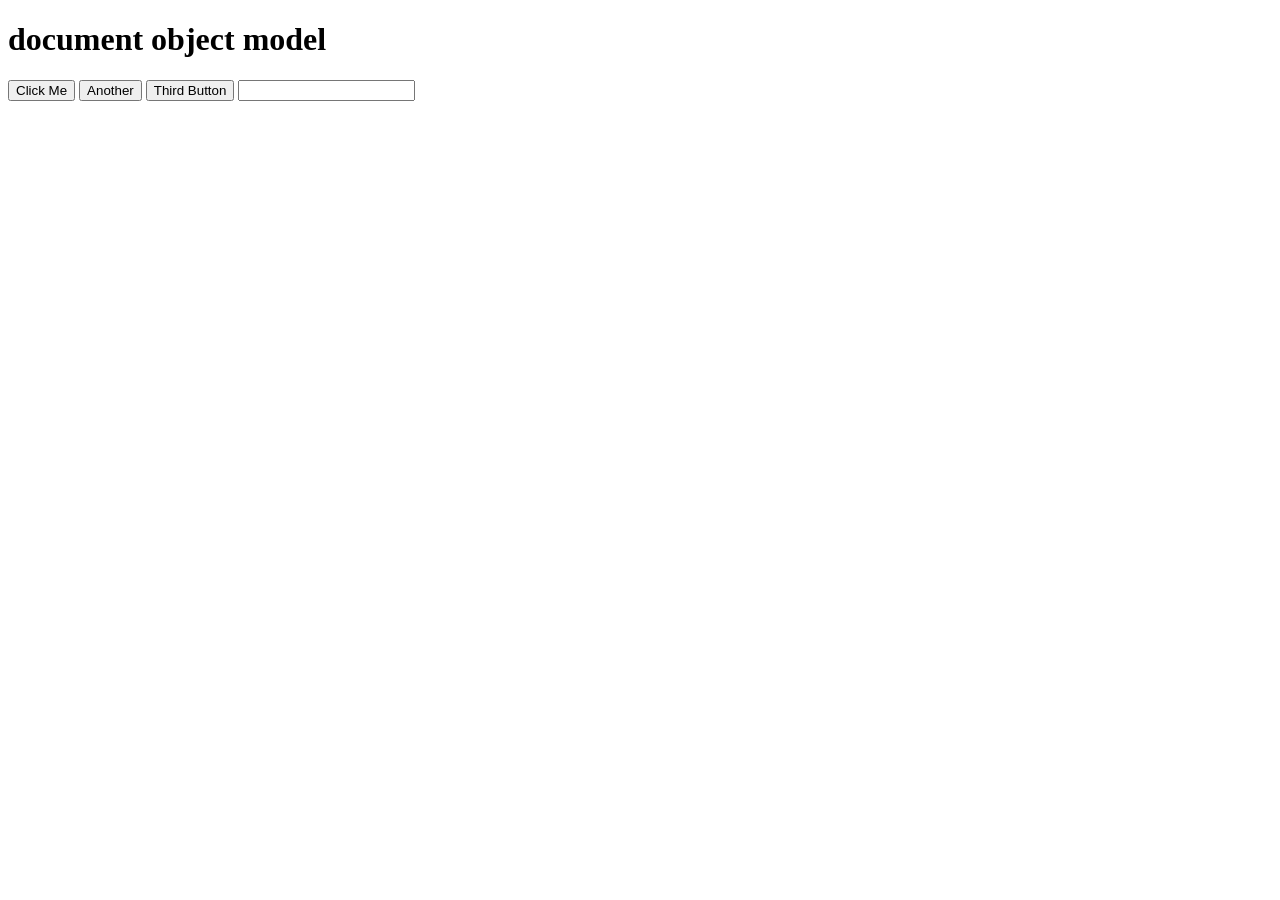
==== js-dom/dom_events/index.html @ fd2e6ed2 "dom-events created" ====
<!DOCTYPE html>
<html lang="en">
<head>
    <meta charset="UTF-8">
    <meta name="viewport" content="width=device-width, initial-scale=1.0">
    <title>Dom-events</title>
</head>
<body>
    <h1>document object model</h1>
    <button onclick="console.log(7)">Click Me</button>
    <button onclick="console.log(63)">Another</button>
    <button onclick="console.log('i am clicked')">Third Button</button>
    <input type="text">
    


    <script src="/js/events.js"></script>
</body>
</html>
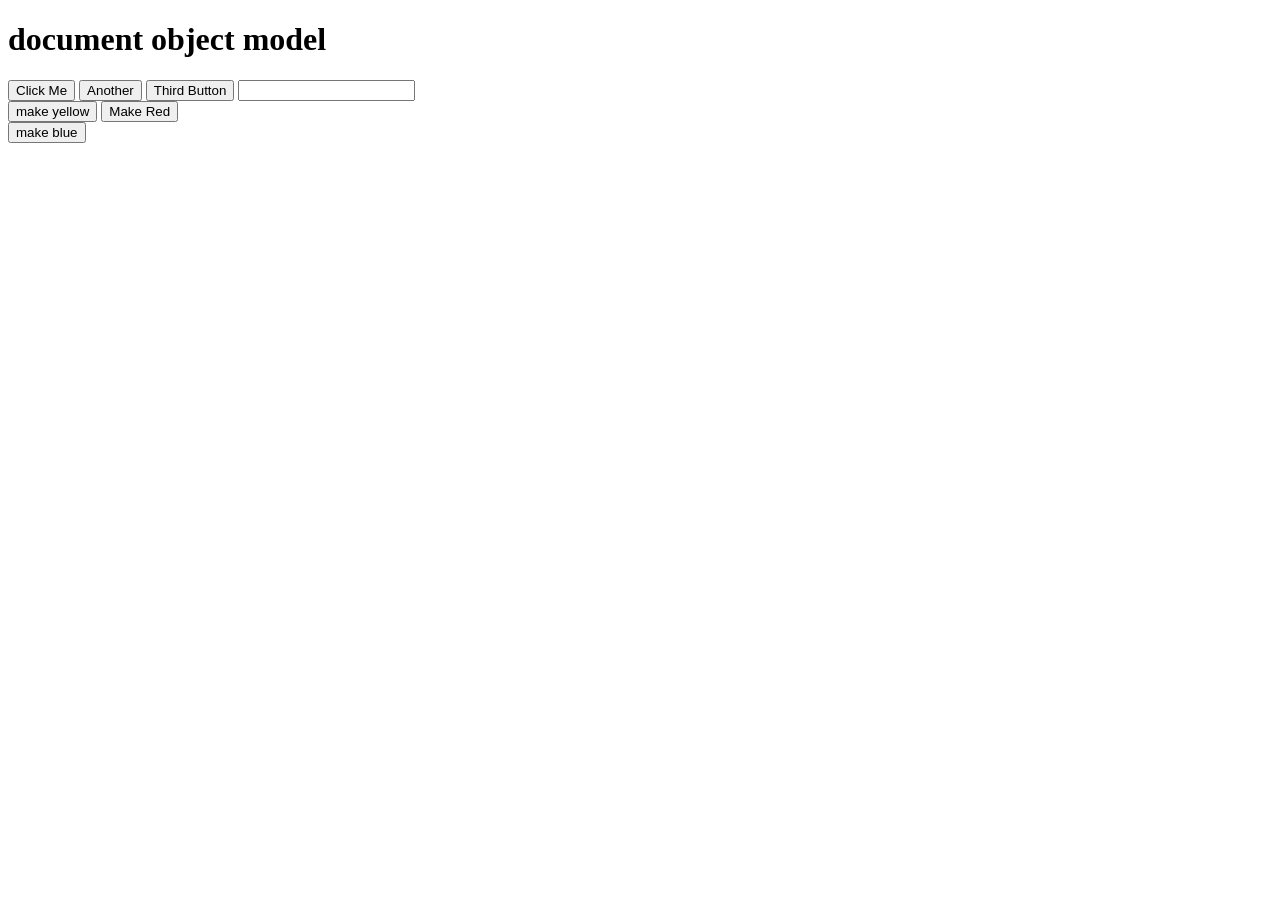
==== commit 373b0d79: "get more events" ====
--- a/js-dom/dom_events/index.html
+++ b/js-dom/dom_events/index.html
@@ -7,13 +7,37 @@
 </head>
 <body>
     <h1>document object model</h1>
+    <!-- option 1 for event handler -->
+
     <button onclick="console.log(7)">Click Me</button>
     <button onclick="console.log(63)">Another</button>
     <button onclick="console.log('i am clicked')">Third Button</button>
     <input type="text">
     
+    <br>
 
+    <!-- option 2 fro click event handler -->
+
+    <button onclick="makeYellow()">make yellow</button>
+    <button onclick="makeRed()">Make Red</button>
+
+    <br>
+
+    <!-- option 3 get element by id -->
+    <button id="btn-make-blue">make blue</button>
+
+    
 
     <script src="/js/events.js"></script>
 </body>
-</html>+</html>
+
+
+
+
+
+
+
+
+
+
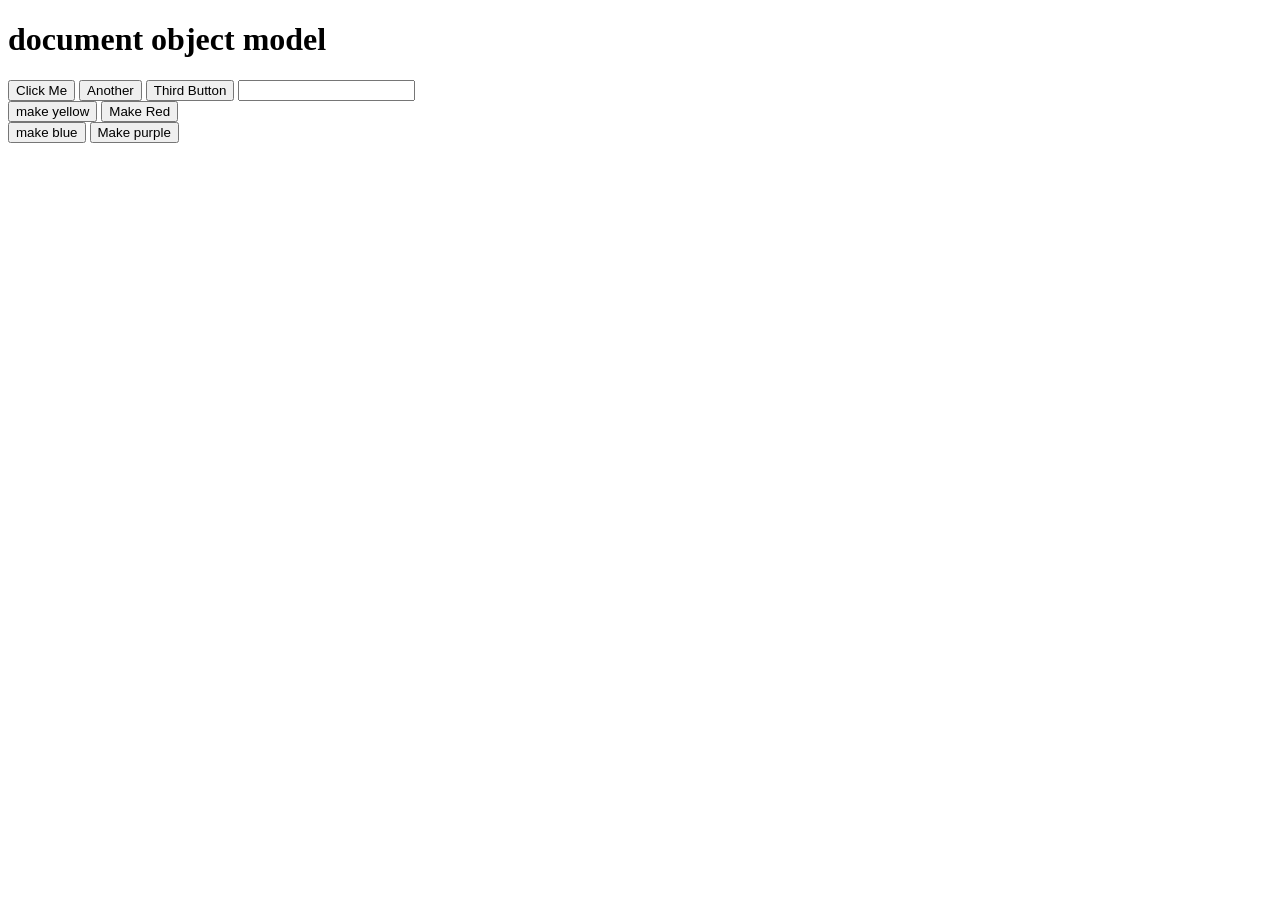
==== commit 55ea9a54: "added different method" ====
--- a/js-dom/dom_events/index.html
+++ b/js-dom/dom_events/index.html
@@ -26,7 +26,9 @@
     <!-- option 3 get element by id -->
     <button id="btn-make-blue">make blue</button>
 
-    
+    <!-- different version -->
+
+    <button id="btn-make-purple">Make purple</button>
 
     <script src="/js/events.js"></script>
 </body>
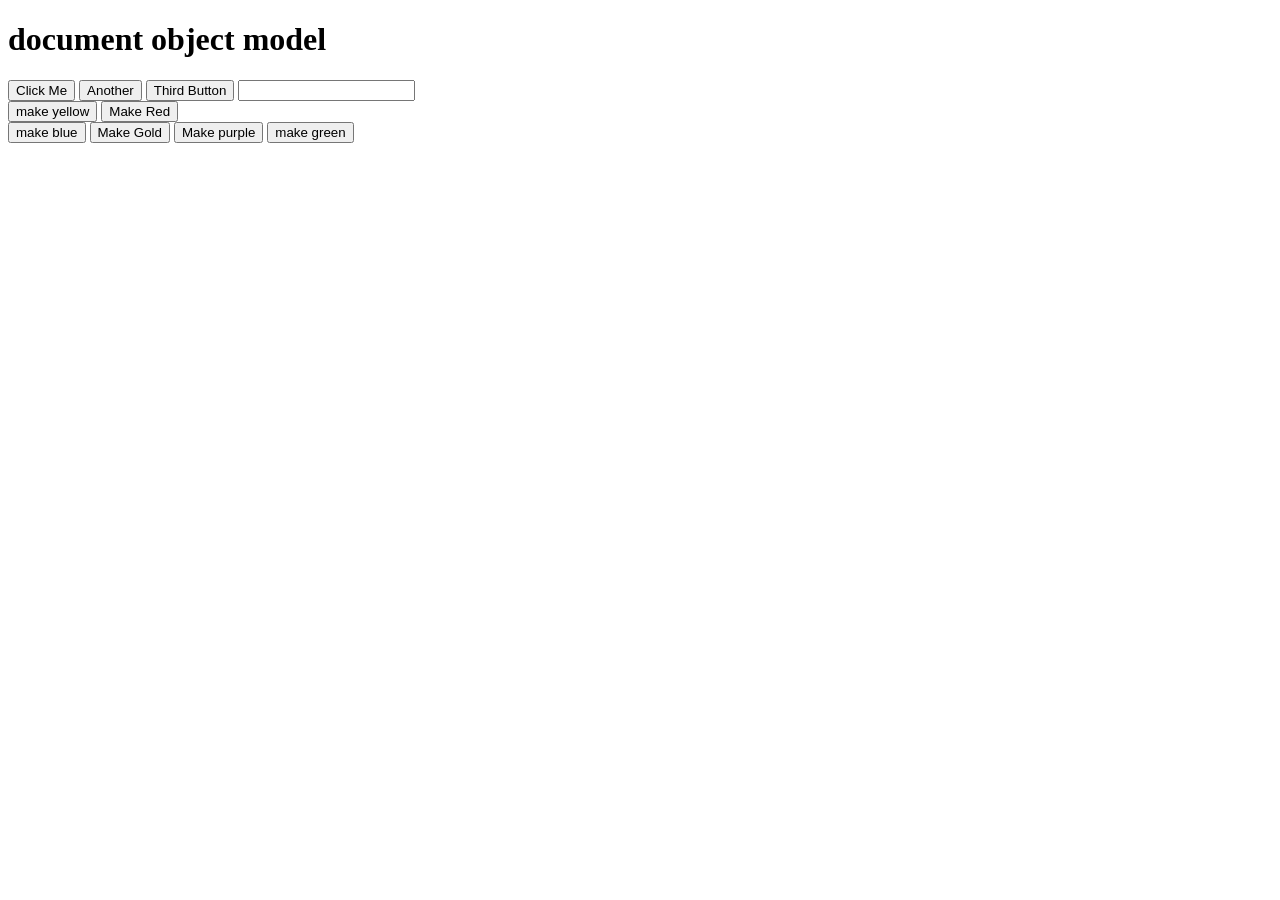
==== commit 59593418: "more on adevent" ====
--- a/js-dom/dom_events/index.html
+++ b/js-dom/dom_events/index.html
@@ -25,10 +25,16 @@
 
     <!-- option 3 get element by id -->
     <button id="btn-make-blue">make blue</button>
+    <button id="btn-make-gold">Make Gold</button>
 
     <!-- different version -->
 
     <button id="btn-make-purple">Make purple</button>
+
+    <!-- option 4 addeventlistener -->
+     <button id="btn-make-green">
+        make green
+     </button>
 
     <script src="/js/events.js"></script>
 </body>
